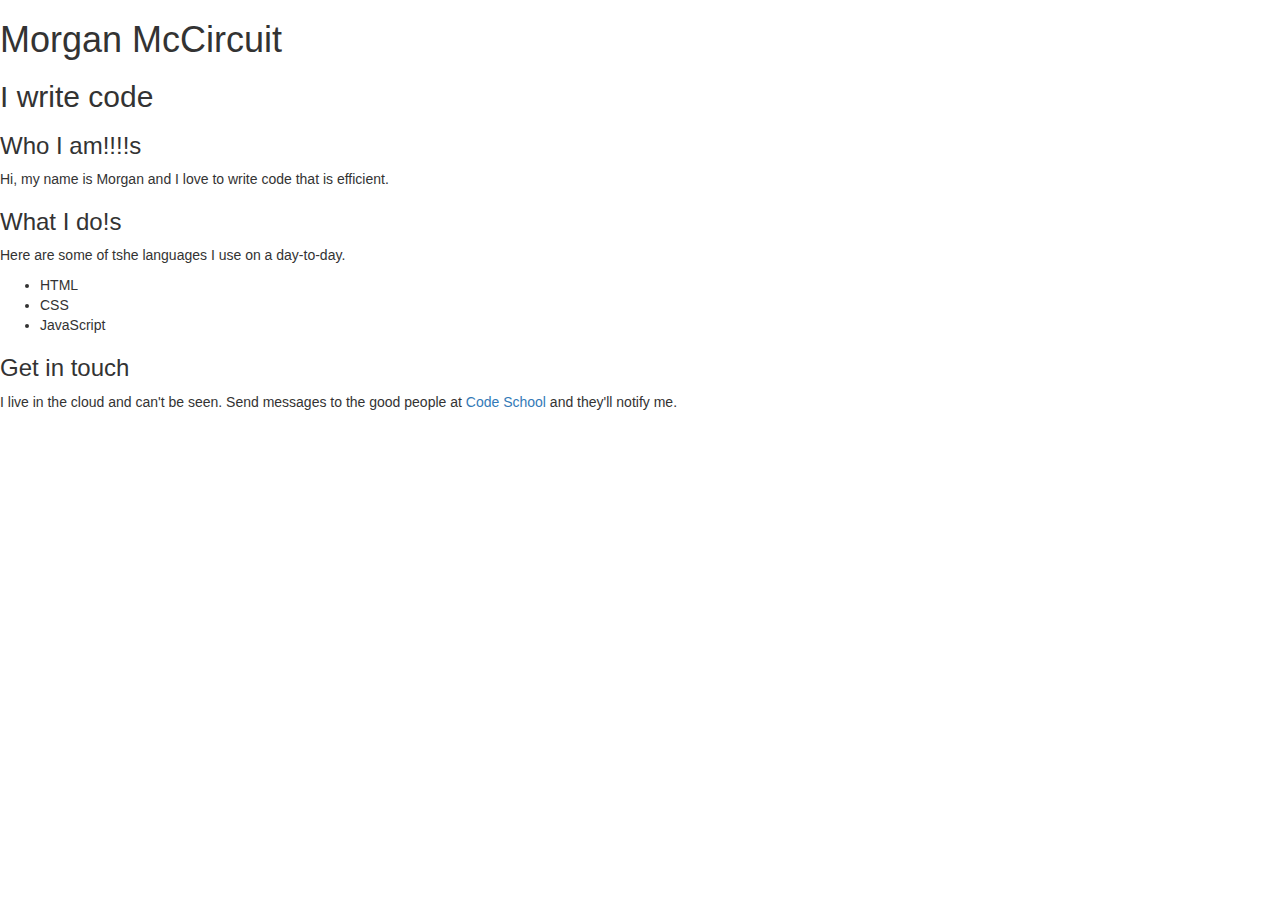
==== src/index.html @ 56425510 "Helloworld" ====
<!DOCTYPE html>
<html lang="en">
<head>
  <meta charset="UTF-8">
  <meta name="viewport" content="width=device-width; initial-scale=1.0; maximum-scale=1.0;">
  <link rel="stylesheet" href="https://maxcdn.bootstrapcdn.com/bootstrap/3.3.7/css/bootstrap.min.css" integrity="sha384-BVYiiSIFeK1dGmJRAkycuHAHRg32OmUcww7on3RYdg4Va+PmSTsz/K68vbdEjh4u" crossorigin="anonymous">
  <link rel="stylesheet" href="main.css">
  <title>HTML Portfolio</title>
</head>
<body>

  <!--
    Previous project placeholder begins
  -->
  <div class="header">
    <h1>Morgan McCircuit</h1>
    <h2>I write code</h2>
  </div>

  <div class="tagline">
    <h3>Who I am!!!!s</h3>
    <p>Hi, my name is Morgan and I love to write code that is efficient.</p>
  </div>


  <div class="skills">
    <h3>What I do!s</h3>
    <p>Here are some of tshe languages I use on a day-to-day.</p>
    <ul>
      <li>HTML</li>
      <li>CSS</li>
      <li>JavaScript</li>
    </ul>
  </div>

  <div class="contact">
    <h3>Get in touch</h3>
    <p>I live in the cloud and can't be seen. Send messages to the good people at <a target="_blank" href="https://twitter.com/codeschool">Code School</a> and they'll notify me.</p>
  </div>
  <!--
    Previous project placeholder ends
    (unused pieces will be deleted at the last task)
  -->


  <script src="https://code.jquery.com/jquery-3.1.0.min.js" integrity="sha256-cCueBR6CsyA4/9szpPfrX3s49M9vUU5BgtiJj06wt/s=" crossorigin="anonymous"></script>
  <script src="https://maxcdn.bootstrapcdn.com/bootstrap/3.3.7/js/bootstrap.min.js" integrity="sha384-Tc5IQib027qvyjSMfHjOMaLkfuWVxZxUPnCJA7l2mCWNIpG9mGCD8wGNIcPD7Txa" crossorigin="anonymous"></script>

</body>
</html>
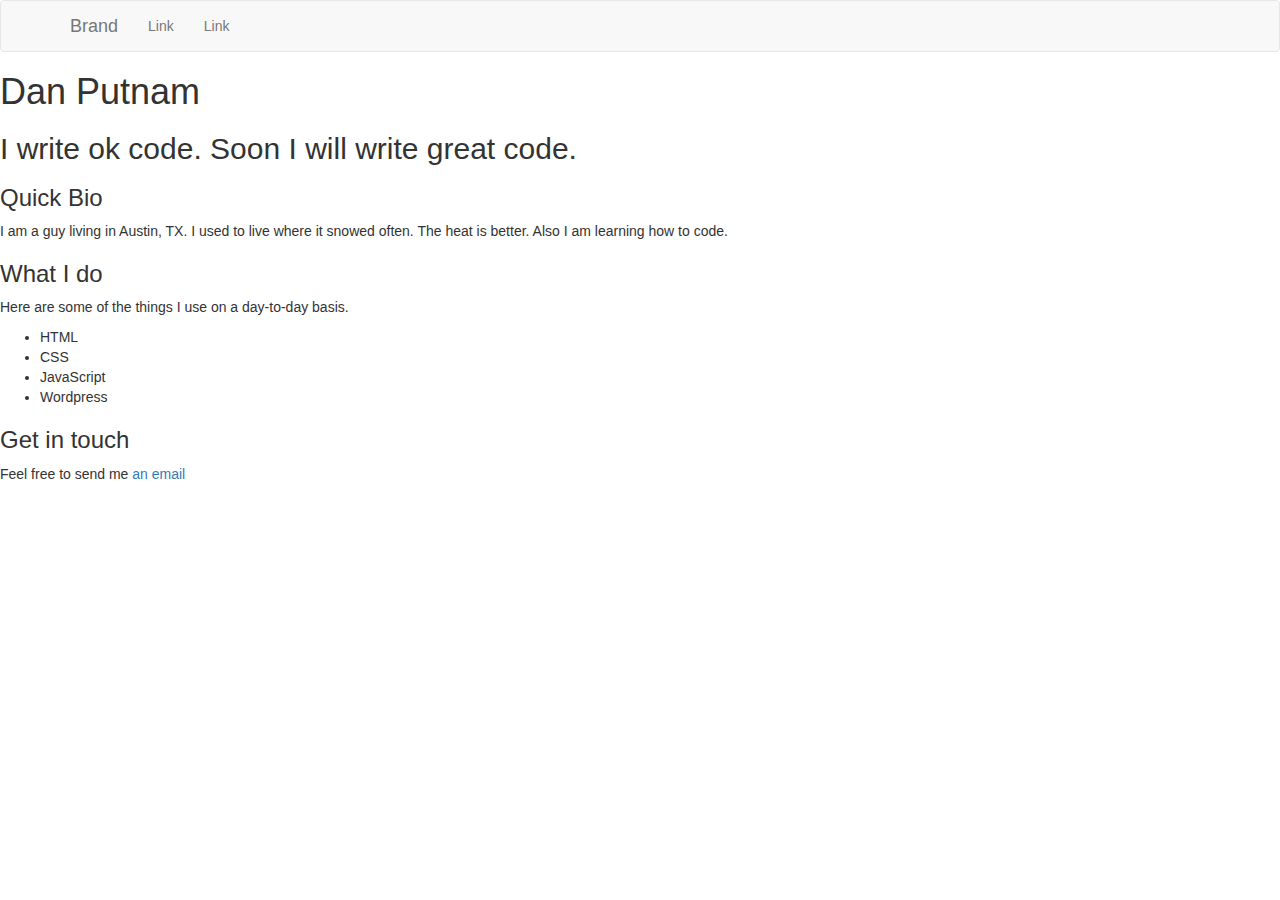
==== commit 61ec0b89: "menu" ====
--- a/src/index.html
+++ b/src/index.html
@@ -8,34 +8,56 @@
   <title>HTML Portfolio</title>
 </head>
 <body>
+  <nav class="navbar navbar-default">
+  <div class="container">
+    <!-- Brand and toggle get grouped for better mobile display -->
+    <div class="navbar-header">
+      <button type="button" class="navbar-toggle collapsed" data-toggle="collapse" data-target="#portfolio-collapse-menu">
+        <span class="sr-only">Toggle navigation</span>
+        <span class="icon-bar"></span>
+        <span class="icon-bar"></span>
+        <span class="icon-bar"></span>
+      </button>
+      <a class="navbar-brand" href="#">Brand</a>
+    </div>
 
-  <!--
-    Previous project placeholder begins
-  -->
+    <!-- Collect the nav links, forms, and other content for toggling -->
+    <div class="collapse navbar-collapse" id="portfolio-collapse-menu">
+      <ul class="nav navbar-nav">
+        <li><a href="#">Link</a></li>
+        <li><a href="#">Link</a></li>
+      </ul>
+    </div>
+    <!-- /.navbar-collapse -->
+  </div>
+  <!-- /.container-fluid -->
+</nav>
+
   <div class="header">
-    <h1>Morgan McCircuit</h1>
-    <h2>I write code</h2>
+    <h1>Dan Putnam</h1>
+    <h2>I write ok code. Soon I will write great code.</h2>
   </div>
 
   <div class="tagline">
-    <h3>Who I am!!!!s</h3>
-    <p>Hi, my name is Morgan and I love to write code that is efficient.</p>
+    <h3>Quick Bio</h3>
+    <p>I am a guy living in Austin, TX. I used to live where it snowed often. The heat is better. Also I am learning how to code.</p>
   </div>
 
 
   <div class="skills">
-    <h3>What I do!s</h3>
-    <p>Here are some of tshe languages I use on a day-to-day.</p>
+    <h3>What I do</h3>
+    <p>Here are some of the things I use on a day-to-day basis.</p>
     <ul>
       <li>HTML</li>
       <li>CSS</li>
       <li>JavaScript</li>
+      <li>Wordpress</li>
     </ul>
   </div>
 
   <div class="contact">
     <h3>Get in touch</h3>
-    <p>I live in the cloud and can't be seen. Send messages to the good people at <a target="_blank" href="https://twitter.com/codeschool">Code School</a> and they'll notify me.</p>
+    <p>Feel free to send me <a target="_blank" href="mailto:daniel.a.putnam@gmail.com">an email</a></p>
   </div>
   <!--
     Previous project placeholder ends
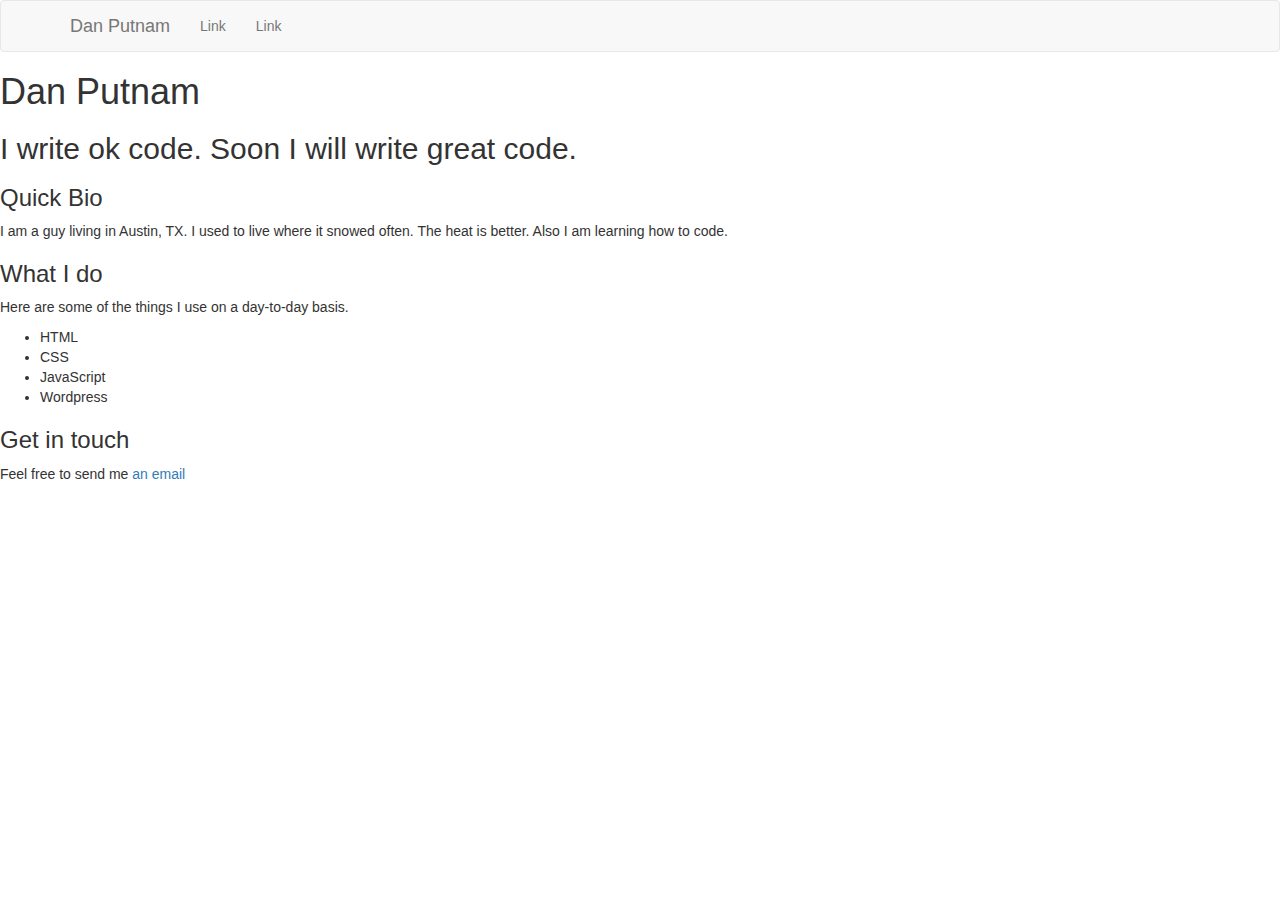
==== commit e394f8f0: "Added Name" ====
--- a/src/index.html
+++ b/src/index.html
@@ -18,7 +18,7 @@
         <span class="icon-bar"></span>
         <span class="icon-bar"></span>
       </button>
-      <a class="navbar-brand" href="#">Brand</a>
+      <a class="navbar-brand" href="#">Dan Putnam</a>
     </div>
 
     <!-- Collect the nav links, forms, and other content for toggling -->
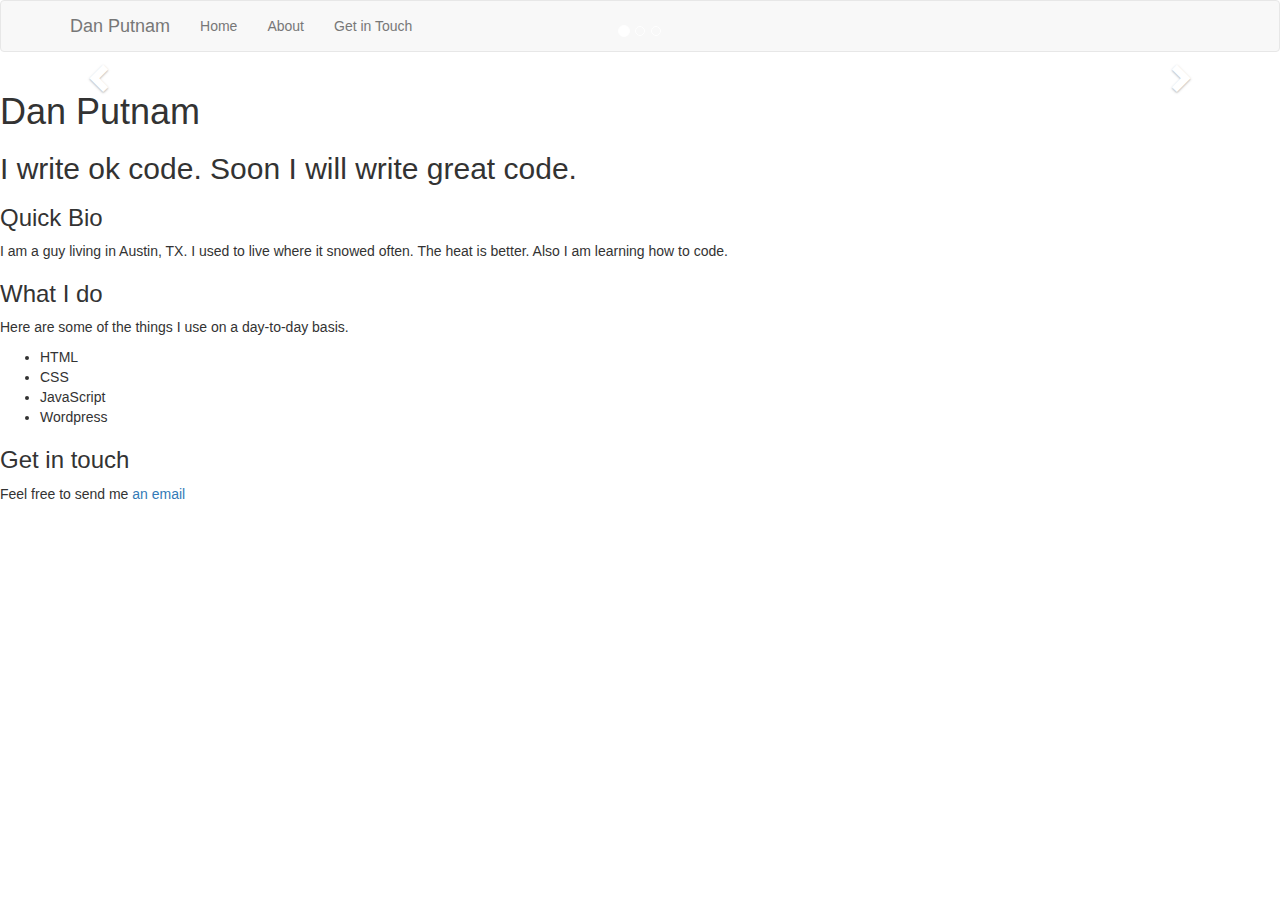
==== commit 4c380f18: "add carousel" ====
--- a/src/index.html
+++ b/src/index.html
@@ -24,8 +24,9 @@
     <!-- Collect the nav links, forms, and other content for toggling -->
     <div class="collapse navbar-collapse" id="portfolio-collapse-menu">
       <ul class="nav navbar-nav">
-        <li><a href="#">Link</a></li>
-        <li><a href="#">Link</a></li>
+        <li><a href="#home">Home</a></li>
+        <li><a href="#about">About</a></li>
+        <li><a href="#touch">Get in Touch</a></li>
       </ul>
     </div>
     <!-- /.navbar-collapse -->
@@ -33,12 +34,55 @@
   <!-- /.container-fluid -->
 </nav>
 
+<div id="portfolio-carousel" class="carousel slide" data-ride="carousel">
+<!-- Indicators -->
+<ol class="carousel-indicators">
+  <li data-target="#portfolio-carousel" data-slide-to="0" class="active"></li>
+  <li data-target="#portfolio-carousel" data-slide-to="1"></li>
+  <li data-target="#portfolio-carousel" data-slide-to="2"></li>
+</ol>
+<div class="carousel-inner" role="listbox">
+  <div class="item active">
+    <div class="container">
+      <div class="carousel-caption">
+        <h1>About me</h1>
+        <p>Find out a little bit about your next developer.</p>
+      </div>
+    </div>
+  </div>
+  <div class="item">
+    <div class="container">
+      <div class="carousel-caption">
+        <h1>Projects I've worked on</h1>
+        <p>From corporate sites to fun experiments.</p>
+      </div>
+    </div>
+  </div>
+  <div class="item">
+    <div class="container">
+      <div class="carousel-caption">
+        <h1>Contact Me</h1>
+        <p>Let's get started!</p>
+      </div>
+    </div>
+  </div>
+</div>
+<a class="left carousel-control" href="#portfolio-carousel" role="button" data-slide="prev">
+  <span class="glyphicon glyphicon-chevron-left" aria-hidden="true"></span>
+  <span class="sr-only">Previous</span>
+</a>
+<a class="right carousel-control" href="#portfolio-carousel" role="button" data-slide="next">
+  <span class="glyphicon glyphicon-chevron-right" aria-hidden="true"></span>
+  <span class="sr-only">Next</span>
+</a>
+</div>
+
   <div class="header">
     <h1>Dan Putnam</h1>
     <h2>I write ok code. Soon I will write great code.</h2>
   </div>
 
-  <div class="tagline">
+  <div class="tagline" name='about'>
     <h3>Quick Bio</h3>
     <p>I am a guy living in Austin, TX. I used to live where it snowed often. The heat is better. Also I am learning how to code.</p>
   </div>
@@ -55,7 +99,7 @@
     </ul>
   </div>
 
-  <div class="contact">
+  <div class="contact" name='contact'>
     <h3>Get in touch</h3>
     <p>Feel free to send me <a target="_blank" href="mailto:daniel.a.putnam@gmail.com">an email</a></p>
   </div>
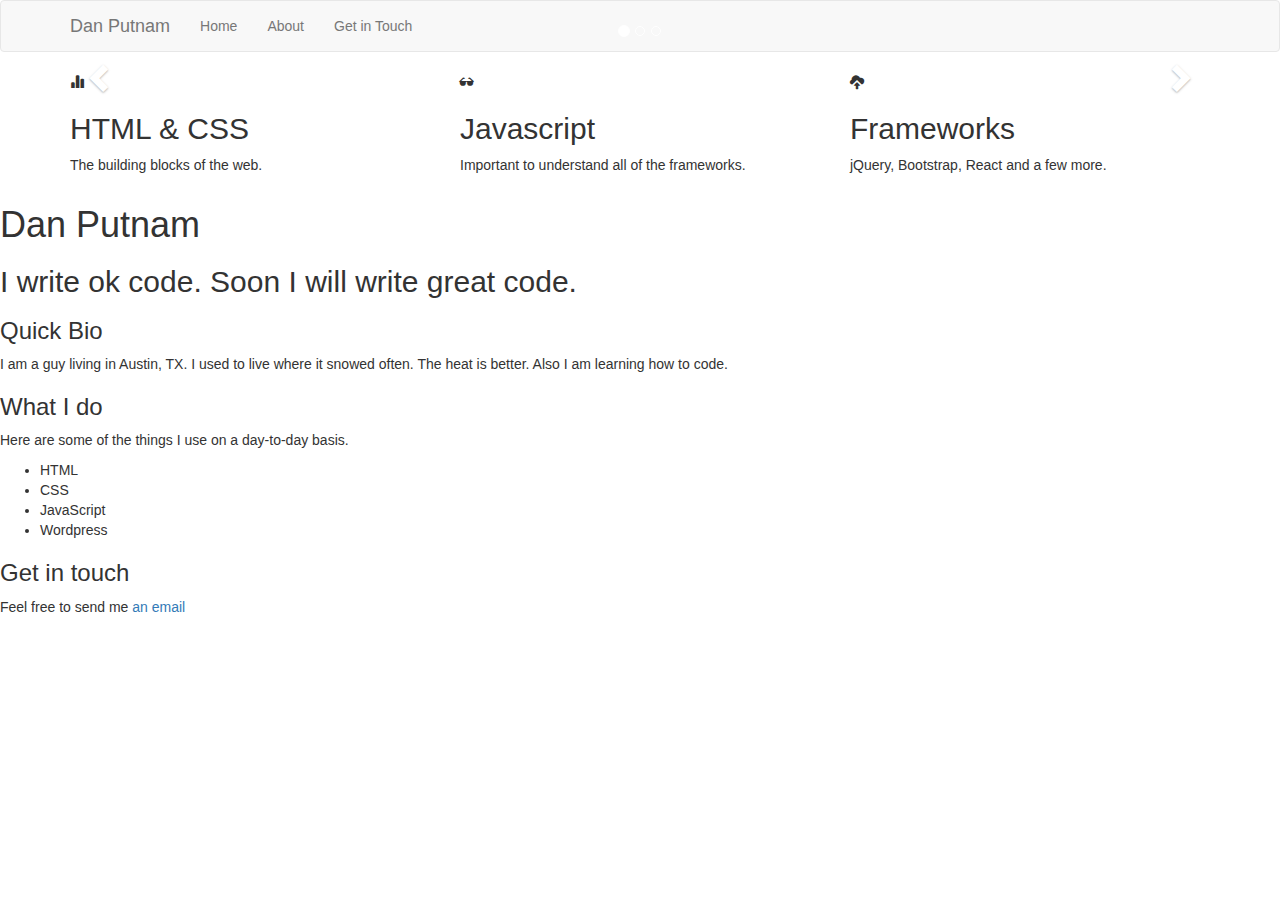
==== commit 44ac4288: "add marketing columns" ====
--- a/src/index.html
+++ b/src/index.html
@@ -77,6 +77,29 @@
 </a>
 </div>
 
+<div class="marketing">
+  <div class="container">
+    <div class="row">
+      <div class="col-md-4">
+        <span class="glyphicon glyphicon-stats"></span>
+        <h2>HTML & CSS</h2>
+        <p>The building blocks of the web.</p>
+      </div>
+      <div class="col-md-4">
+        <span class="glyphicon glyphicon-sunglasses"></span>
+        <h2>Javascript</h2>
+        <p>Important to understand all of the frameworks.</p>
+      </div>
+      <div class="col-md-4">
+        <span class="glyphicon glyphicon-cloud-upload"></span>
+        <h2>Frameworks</h2>
+        <p>jQuery, Bootstrap, React and a few more.</p>
+      </div>
+
+    </div>
+  </div>
+</div>
+
   <div class="header">
     <h1>Dan Putnam</h1>
     <h2>I write ok code. Soon I will write great code.</h2>
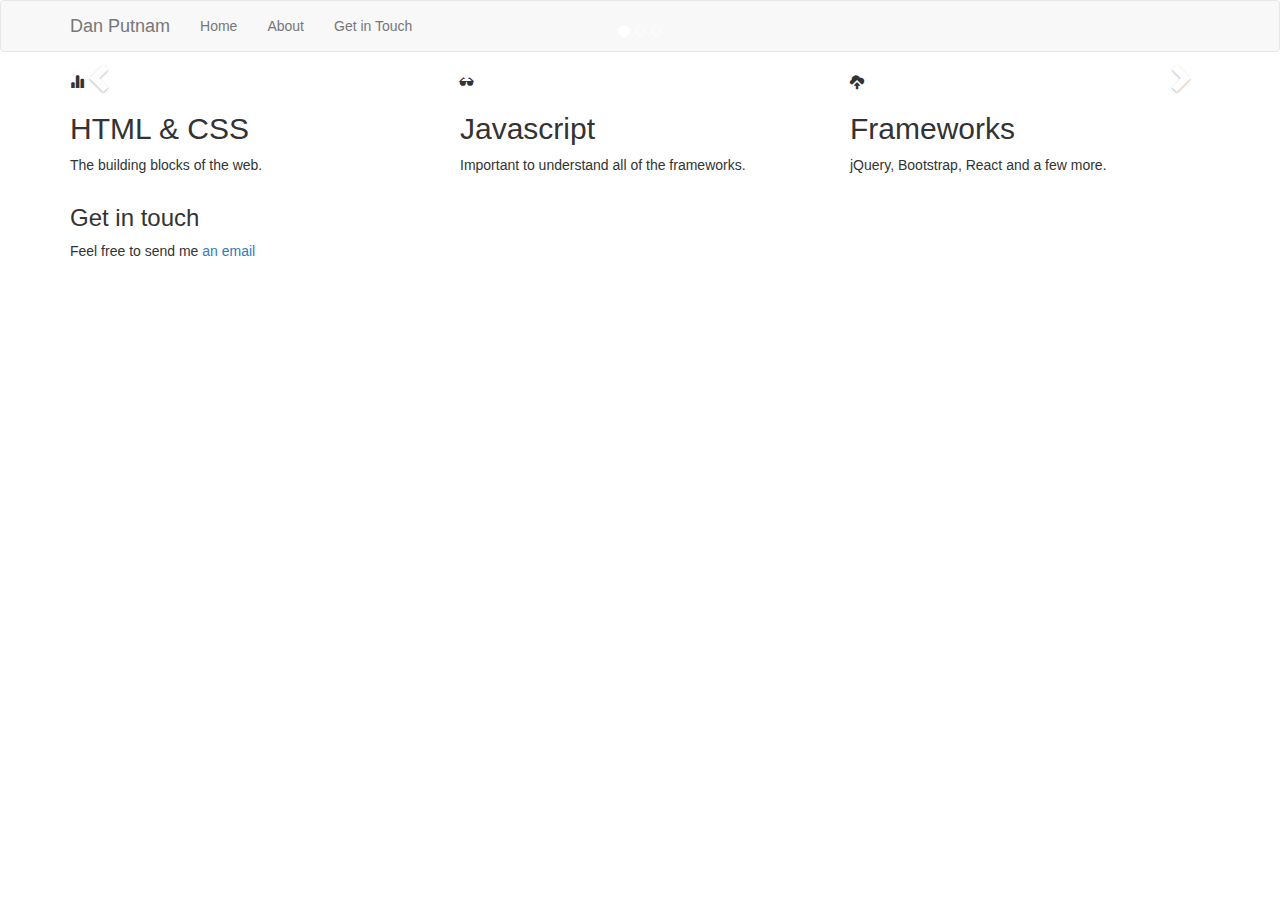
==== commit da61ca98: "Finishing touches" ====
--- a/src/index.html
+++ b/src/index.html
@@ -100,36 +100,15 @@
   </div>
 </div>
 
-  <div class="header">
-    <h1>Dan Putnam</h1>
-    <h2>I write ok code. Soon I will write great code.</h2>
-  </div>
-
-  <div class="tagline" name='about'>
-    <h3>Quick Bio</h3>
-    <p>I am a guy living in Austin, TX. I used to live where it snowed often. The heat is better. Also I am learning how to code.</p>
-  </div>
-
-
-  <div class="skills">
-    <h3>What I do</h3>
-    <p>Here are some of the things I use on a day-to-day basis.</p>
-    <ul>
-      <li>HTML</li>
-      <li>CSS</li>
-      <li>JavaScript</li>
-      <li>Wordpress</li>
-    </ul>
-  </div>
-
-  <div class="contact" name='contact'>
+<footer>
+  <div class="container" name="contact">
     <h3>Get in touch</h3>
     <p>Feel free to send me <a target="_blank" href="mailto:daniel.a.putnam@gmail.com">an email</a></p>
   </div>
-  <!--
-    Previous project placeholder ends
-    (unused pieces will be deleted at the last task)
-  -->
+</footer>
+
+
+
 
 
   <script src="https://code.jquery.com/jquery-3.1.0.min.js" integrity="sha256-cCueBR6CsyA4/9szpPfrX3s49M9vUU5BgtiJj06wt/s=" crossorigin="anonymous"></script>
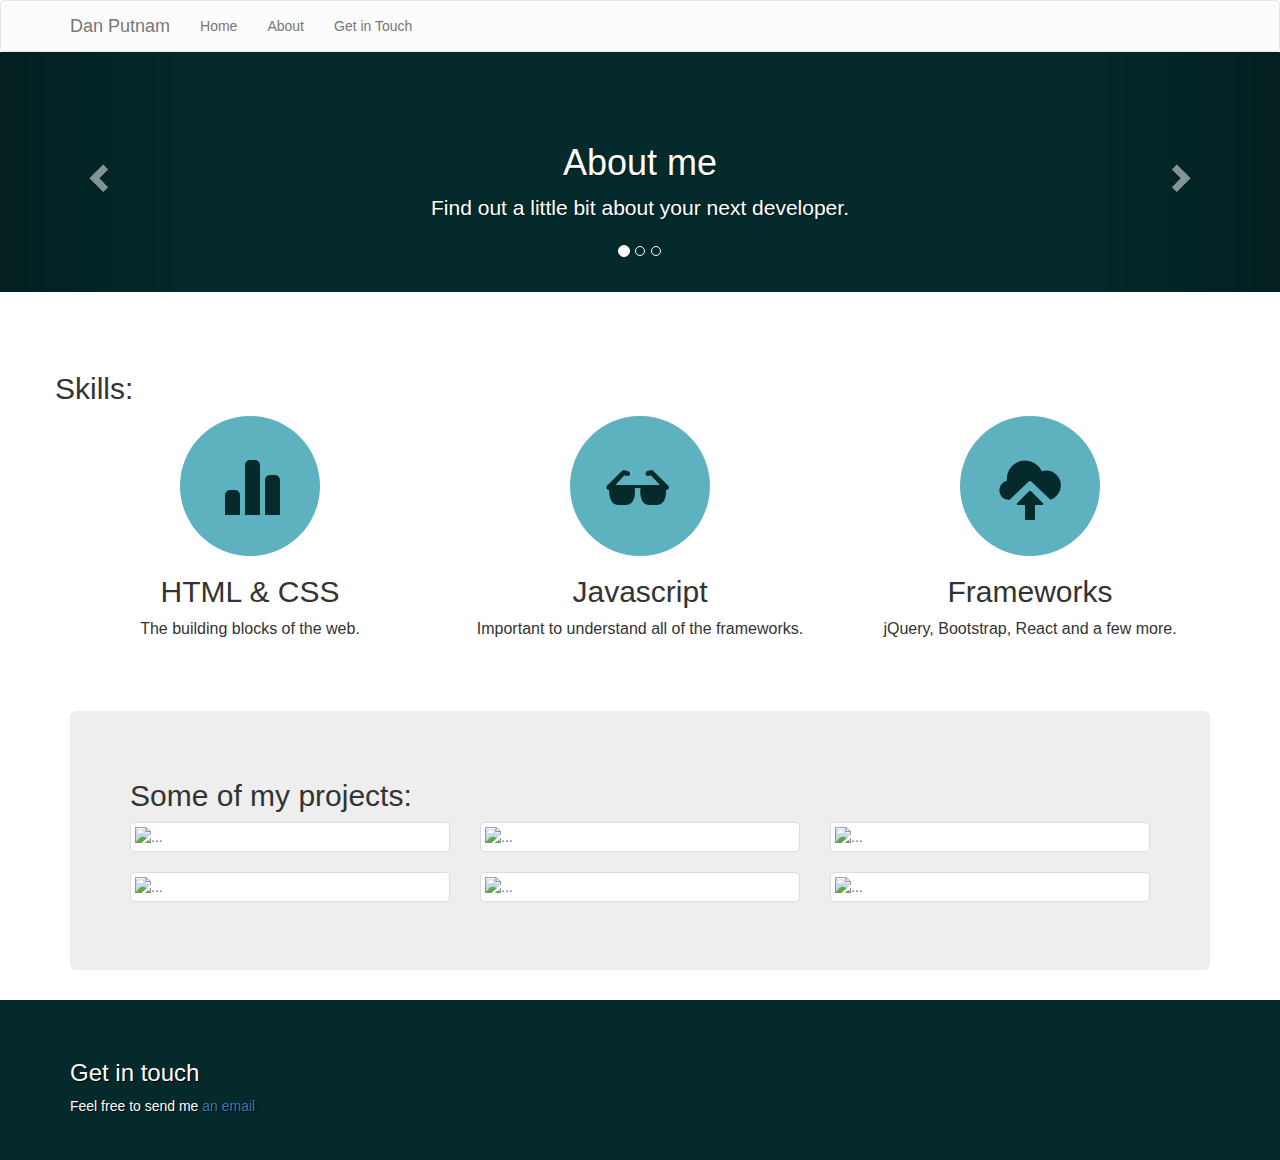
==== commit 43fd52e5: "Added project rows" ====
--- a/src/index.html
+++ b/src/index.html
@@ -80,6 +80,7 @@
 <div class="marketing">
   <div class="container">
     <div class="row">
+      <h2>Skills:</h2>
       <div class="col-md-4">
         <span class="glyphicon glyphicon-stats"></span>
         <h2>HTML & CSS</h2>
@@ -96,6 +97,45 @@
         <p>jQuery, Bootstrap, React and a few more.</p>
       </div>
 
+    </div>
+  </div>
+</div>
+<div class="container">
+  <div class="jumbotron">
+    <h2>Some of my projects:</h2>
+    <div class="row">
+      <div class="col-xs-6 col-md-4">
+        <a href="#" class="thumbnail">
+          <img src="http://placehold.it/350x350" alt="...">
+        </a>
+      </div>
+      <div class="col-xs-6 col-md-4">
+        <a href="#" class="thumbnail">
+          <img src="http://placehold.it/350x350" alt="...">
+        </a>
+      </div>
+      <div class="col-xs-6 col-md-4">
+        <a href="#" class="thumbnail">
+          <img src="http://placehold.it/350x350" alt="...">
+        </a>
+      </div>
+    </div>
+    <div class="row">
+      <div class="col-xs-6 col-md-4">
+        <a href="#" class="thumbnail">
+          <img src="http://placehold.it/350x350" alt="...">
+        </a>
+      </div>
+      <div class="col-xs-6 col-md-4">
+        <a href="#" class="thumbnail">
+          <img src="http://placehold.it/350x350" alt="...">
+        </a>
+      </div>
+      <div class="col-xs-6 col-md-4">
+        <a href="#" class="thumbnail">
+          <img src="http://placehold.it/350x350" alt="...">
+        </a>
+      </div>
     </div>
   </div>
 </div>
--- a/src/main.css
+++ b/src/main.css
@@ -0,0 +1,94 @@
+/* NAVBAR
+-------------------------------------------------- */
+
+.navbar {
+  margin-bottom: 0;
+  background-color: #FCFCFC;
+}
+
+/* CUSTOMIZED CAROUSEL
+-------------------------------------------------- */
+
+/* Carousel base class */
+.carousel {
+  height: 240px;
+  margin-bottom: 30px;
+}
+/* Since positioning the image, we need to help out the caption */
+.carousel-caption {
+  z-index: 10;
+}
+
+/* Declare heights because of positioning of img element */
+.carousel .item {
+  height: 240px;
+  background-color: #042A2B;
+}
+.carousel-inner > .item > img {
+  position: absolute;
+  top: 0;
+  left: 0;
+  min-width: 100%;
+  height: 240px;
+}
+
+@media (min-width: 768px) {
+
+  /* Bump up size of carousel content */
+  .carousel-caption p {
+    margin-bottom: 20px;
+    font-size: 21px;
+    line-height: 1.4;
+  }
+
+}
+
+/* MARKETING
+-------------------------------------------------- */
+
+.marketing {
+  margin: 60px auto;
+}
+
+.marketing .col-md-4 {
+  text-align: center;
+  font-size: 16px;
+}
+
+.marketing .col-md-4 .glyphicon {
+  font-size: 60px;
+  background-color: #5EB1BF;
+  border-radius: 50%;
+  padding: 40px;
+  color: #042A2B;
+}
+
+
+/* STICKY FOOTER
+-------------------------------------------------- */
+
+html {
+  position: relative;
+  min-height: 100%;
+}
+
+body {
+  /* Margin bottom by footer height */
+  margin-bottom: 160px;
+}
+
+.footer,
+footer {
+  position: absolute;
+  bottom: 0;
+  width: 100%;
+  /* Set the fixed height of the footer here */
+  height: 160px;
+  background: #042A2B;
+  color: white;
+  text-shadow: 1px 1px 1px black;
+  padding: 40px 0;
+}
+
+/* RESPONSIVE CSS
+-------------------------------------------------- */
